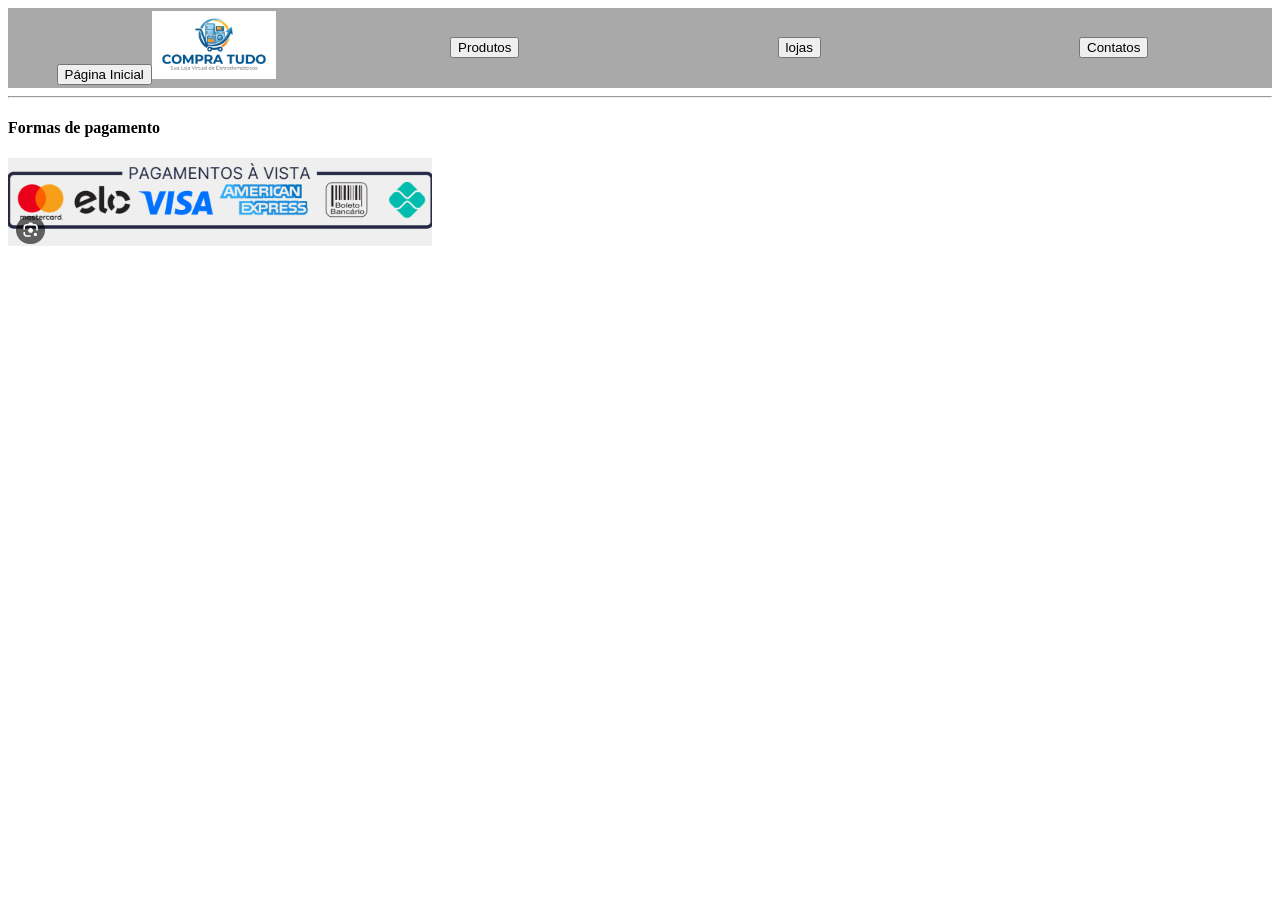
==== Produtos.html @ 98a083f9 "Add files via upload" ====
<!DOCTYPE html>
<html lang="en">
<head>
    <meta charset="UTF-8">
    <title>Title</title>
</head>

<body>
<!--Menu -->
<table width="100%" bgcolor="#a9a9a9">
    <table width="100%" bgcolor="#a9a9a9">
        <tr>
            <td align="center" width="25%"><a href="Index.html" target="_self"><button>Página Inicial</button><img width="40%" src="Image/WhatsApp Image 2026-03-31 at 16.02.38.jpeg"/></a> <td>
            <td align="center" width="25%"><a href="Produtos.html" target="_self"><button>Produtos</button></a> </td>
            <td align="center" width="25%"><a href="Lojas.html" target="_self"><button>lojas</button></a></td>
            <td align="center" width="25%"><a href="Contatos.html" target="_self"><button>Contatos</button></a> </td>
        </tr>
    </table>
</table>
<!--Fim do Menu -->
<hr>

<h4>Formas de pagamento</h4>
<img src="./Image/Formas%20de%20pagamento.png" alt="Formas de Pagamento">

</body>


</html>
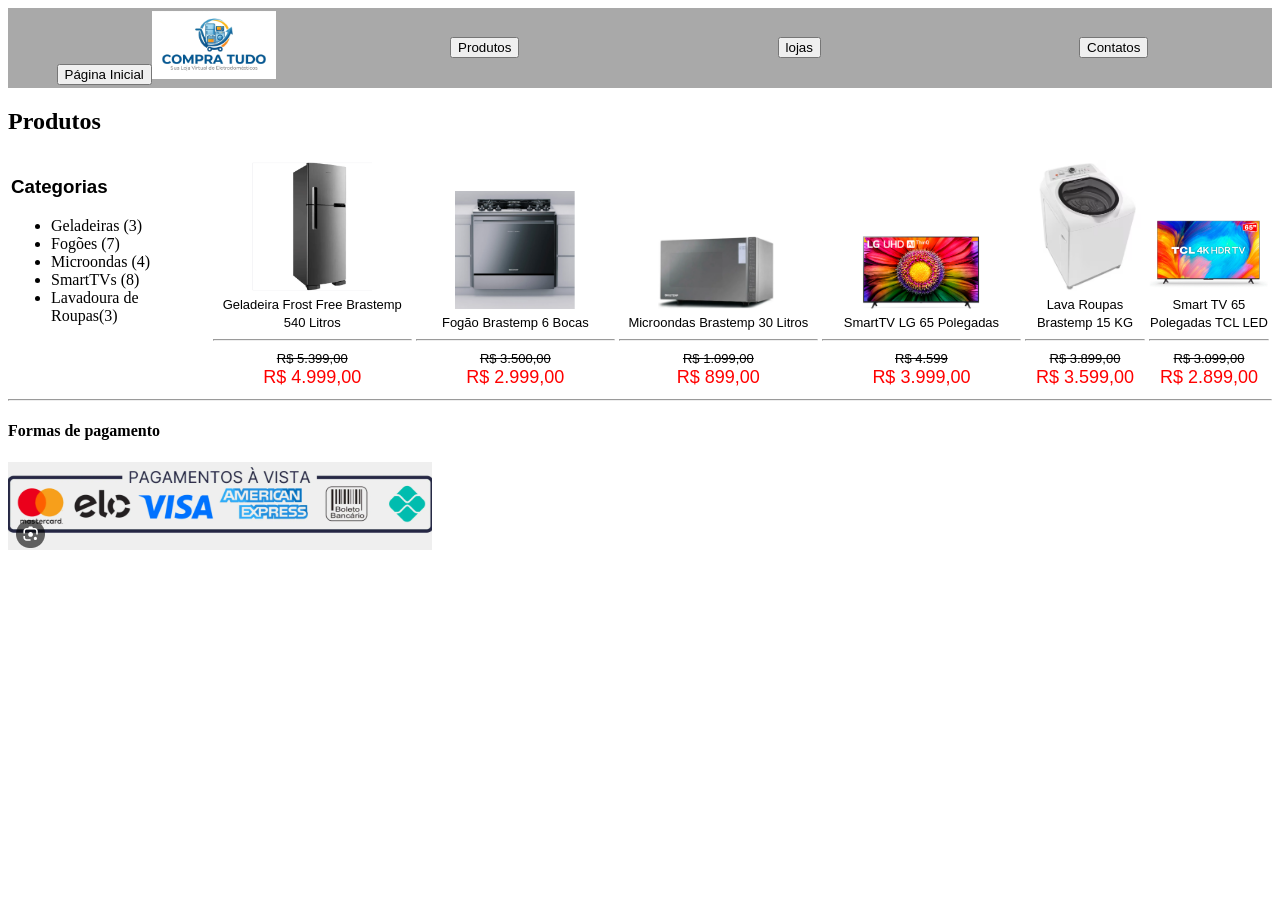
==== commit 520cab06: "Add files via upload" ====
--- a/Produtos.html
+++ b/Produtos.html
@@ -18,6 +18,71 @@
     </table>
 </table>
 <!--Fim do Menu -->
+<h2>Produtos</h2>
+<table border=0 width="100%" cellpadding=>
+    <tr>
+        <td rowspan="5" width="20%" valign="top">
+            <h3><font face="Arial">Categorias</font></h3>
+            <ul>
+                <li><font>Geladeiras (3)</font></li>
+                <li><font>Fogões (7)</font></li>
+                <li><font>Microondas (4)</font></li>
+                <li><font>SmartTVs (8)</font></li>
+                <li><font>Lavadoura de Roupas(3)</font></li>
+            </ul>
+        </td>
+        <td width="20%" align="center" valign="bottom">
+            <img src="Image/Geladeira Brastemp.png" width="120px">
+            <br>
+            <font face="Arial" size="2">Geladeira Frost Free Brastemp 540 Litros</font>
+            <hr>
+            <font face="Arial" size="2"><strike>R$ 5.399,00</strike></font><br>
+            <font face="Arial" size="4" color="red">R$ 4.999,00</font><br>
+        </td>
+        <td width="20%" align="center" valign="bottom">
+            <img src="Image/Fogão Brastemp.png" width="120px"/>
+            <br>
+            <font face="Arial" size="2">Fogão Brastemp 6 Bocas</font>
+            <hr>
+            <font face="Arial" size="2"><strike>R$ 3.500,00</strike></font><br>
+            <font face="Arial" size="4" color="red">R$ 2.999,00</font><br>
+        </td>
+        <td width="20%" align="center" valign="bottom">
+            <img src="Image/Microondas Brastemp.png" width="120px"/>
+            <br>
+            <font face="Arial" size="2">Microondas Brastemp 30 Litros</font>
+            <hr>
+            <font face="Arial" size="2"><strike>R$ 1.099,00</strike></font><br>
+            <font face="Arial" size="4" color="red">R$ 899,00</font><br>
+    </td>
+        <td width="20%" align="center" valign="bottom">
+            <img src="Image/Smart TV LG.png" width="120px"/>
+            <br>
+            <font face="Arial" size="2">SmartTV LG 65 Polegadas</font>
+            <hr>
+            <font face="Arial" size="2"><strike>R$ 4.599</strike></font><br>
+            <font face="Arial" size="4" color="red">R$ 3.999,00</font><br>
+    </td>
+        <td width="20%" align="center" valign="bottom">
+            <img src="Image/Lava Roupa Brastemp.png" width="120px"/>
+            <br>
+            <font face="Arial" size="2">Lava Roupas Brastemp 15 KG</font>
+            <hr>
+            <font face="Arial" size="2"><strike>R$ 3.899,00</strike></font><br>
+            <font face="Arial" size="4" color="red">R$ 3.599,00</font><br>
+        </td>
+        <td width="20%" align="center" valign="bottom">
+            <img src="Image/Smart TV 65 TCL.png" width="120px"/>
+            <br>
+            <font face="Arial" size="2">Smart TV 65 Polegadas TCL LED</font>
+            <hr>
+            <font face="Arial" size="2"><strike>R$ 3.099,00 </strike></font><br>
+            <font face="Arial" size="4" color="red">R$ 2.899,00</font><br>
+        </td>
+
+
+    </tr>
+</table>
 <hr>
 
 <h4>Formas de pagamento</h4>
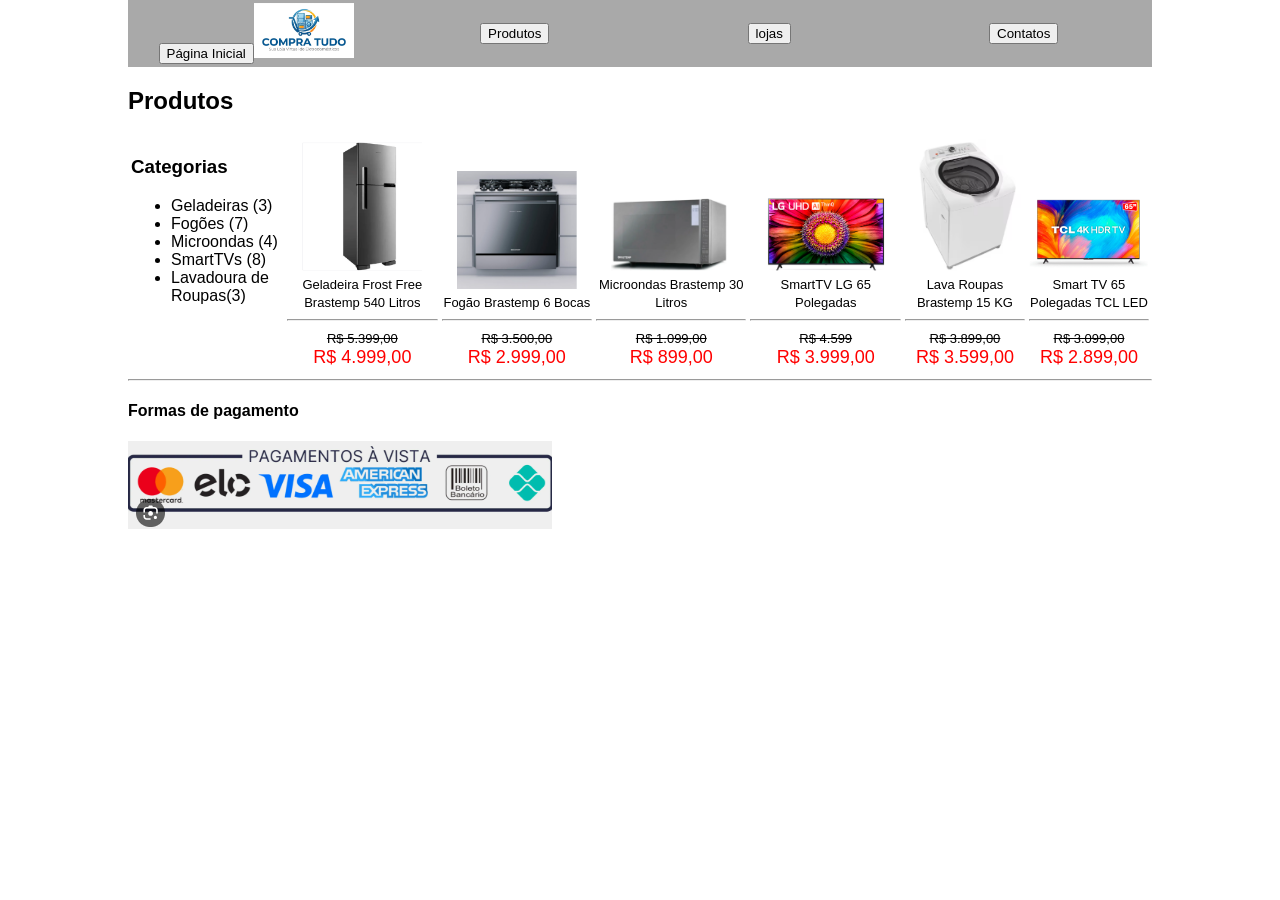
==== commit 96c39c50: "Add files via upload" ====
--- a/Produtos.html
+++ b/Produtos.html
@@ -1,6 +1,7 @@
 <!DOCTYPE html>
 <html lang="en">
 <head>
+    <link rel="stylesheet" href="CSS.css">
     <meta charset="UTF-8">
     <title>Title</title>
 </head>
@@ -31,54 +32,57 @@
                 <li><font>Lavadoura de Roupas(3)</font></li>
             </ul>
         </td>
-        <td width="20%" align="center" valign="bottom">
-            <img src="Image/Geladeira Brastemp.png" width="120px">
-            <br>
-            <font face="Arial" size="2">Geladeira Frost Free Brastemp 540 Litros</font>
-            <hr>
-            <font face="Arial" size="2"><strike>R$ 5.399,00</strike></font><br>
-            <font face="Arial" size="4" color="red">R$ 4.999,00</font><br>
-        </td>
-        <td width="20%" align="center" valign="bottom">
-            <img src="Image/Fogão Brastemp.png" width="120px"/>
-            <br>
-            <font face="Arial" size="2">Fogão Brastemp 6 Bocas</font>
-            <hr>
-            <font face="Arial" size="2"><strike>R$ 3.500,00</strike></font><br>
-            <font face="Arial" size="4" color="red">R$ 2.999,00</font><br>
-        </td>
-        <td width="20%" align="center" valign="bottom">
-            <img src="Image/Microondas Brastemp.png" width="120px"/>
-            <br>
-            <font face="Arial" size="2">Microondas Brastemp 30 Litros</font>
-            <hr>
-            <font face="Arial" size="2"><strike>R$ 1.099,00</strike></font><br>
-            <font face="Arial" size="4" color="red">R$ 899,00</font><br>
-    </td>
-        <td width="20%" align="center" valign="bottom">
-            <img src="Image/Smart TV LG.png" width="120px"/>
-            <br>
-            <font face="Arial" size="2">SmartTV LG 65 Polegadas</font>
-            <hr>
-            <font face="Arial" size="2"><strike>R$ 4.599</strike></font><br>
-            <font face="Arial" size="4" color="red">R$ 3.999,00</font><br>
-    </td>
-        <td width="20%" align="center" valign="bottom">
-            <img src="Image/Lava Roupa Brastemp.png" width="120px"/>
-            <br>
-            <font face="Arial" size="2">Lava Roupas Brastemp 15 KG</font>
-            <hr>
-            <font face="Arial" size="2"><strike>R$ 3.899,00</strike></font><br>
-            <font face="Arial" size="4" color="red">R$ 3.599,00</font><br>
-        </td>
-        <td width="20%" align="center" valign="bottom">
-            <img src="Image/Smart TV 65 TCL.png" width="120px"/>
-            <br>
-            <font face="Arial" size="2">Smart TV 65 Polegadas TCL LED</font>
-            <hr>
-            <font face="Arial" size="2"><strike>R$ 3.099,00 </strike></font><br>
-            <font face="Arial" size="4" color="red">R$ 2.899,00</font><br>
-        </td>
+        <div class="container">
+            <td width="20%" align="center" valign="bottom">
+                <img src="Image/Geladeira Brastemp.png" width="120px">
+                <br>
+                <font face="Arial" size="2">Geladeira Frost Free Brastemp 540 Litros</font>
+                <hr>
+                <font face="Arial" size="2"><strike>R$ 5.399,00</strike></font><br>
+                <font face="Arial" size="4" color="red">R$ 4.999,00</font><br>
+            </td>
+            <td width="20%" align="center" valign="bottom">
+                <img src="Image/Fogão Brastemp.png" width="120px"/>
+                <br>
+                <font face="Arial" size="2">Fogão Brastemp 6 Bocas</font>
+                <hr>
+                <font face="Arial" size="2"><strike>R$ 3.500,00</strike></font><br>
+                <font face="Arial" size="4" color="red">R$ 2.999,00</font><br>
+            </td>
+            <td width="20%" align="center" valign="bottom">
+                <img src="Image/Microondas Brastemp.png" width="120px"/>
+                <br>
+                <font face="Arial" size="2">Microondas Brastemp 30 Litros</font>
+                <hr>
+                <font face="Arial" size="2"><strike>R$ 1.099,00</strike></font><br>
+                <font face="Arial" size="4" color="red">R$ 899,00</font><br>
+            </td>
+            <td width="20%" align="center" valign="bottom">
+                <img src="Image/Smart TV LG.png" width="120px"/>
+                <br>
+                <font face="Arial" size="2">SmartTV LG 65 Polegadas</font>
+                <hr>
+                <font face="Arial" size="2"><strike>R$ 4.599</strike></font><br>
+                <font face="Arial" size="4" color="red">R$ 3.999,00</font><br>
+            </td>
+            <td width="20%" align="center" valign="bottom">
+                <img src="Image/Lava Roupa Brastemp.png" width="120px"/>
+                <br>
+                <font face="Arial" size="2">Lava Roupas Brastemp 15 KG</font>
+                <hr>
+                <font face="Arial" size="2"><strike>R$ 3.899,00</strike></font><br>
+                <font face="Arial" size="4" color="red">R$ 3.599,00</font><br>
+            </td>
+            <td width="20%" align="center" valign="bottom">
+                <img src="Image/Smart TV 65 TCL.png" width="120px"/>
+                <br>
+                <font face="Arial" size="2">Smart TV 65 Polegadas TCL LED</font>
+                <hr>
+                <font face="Arial" size="2"><strike>R$ 3.099,00 </strike></font><br>
+                <font face="Arial" size="4" color="red">R$ 2.899,00</font><br>
+            </td>
+
+        </div>
 
 
     </tr>
--- a/CSS.css
+++ b/CSS.css
@@ -0,0 +1,13 @@
+body{
+    font-family: sans-serif;
+    width:80%;
+    margin:auto;
+}
+.menu {
+    padding: 0;
+
+
+}
+.container{
+    display: block;
+}
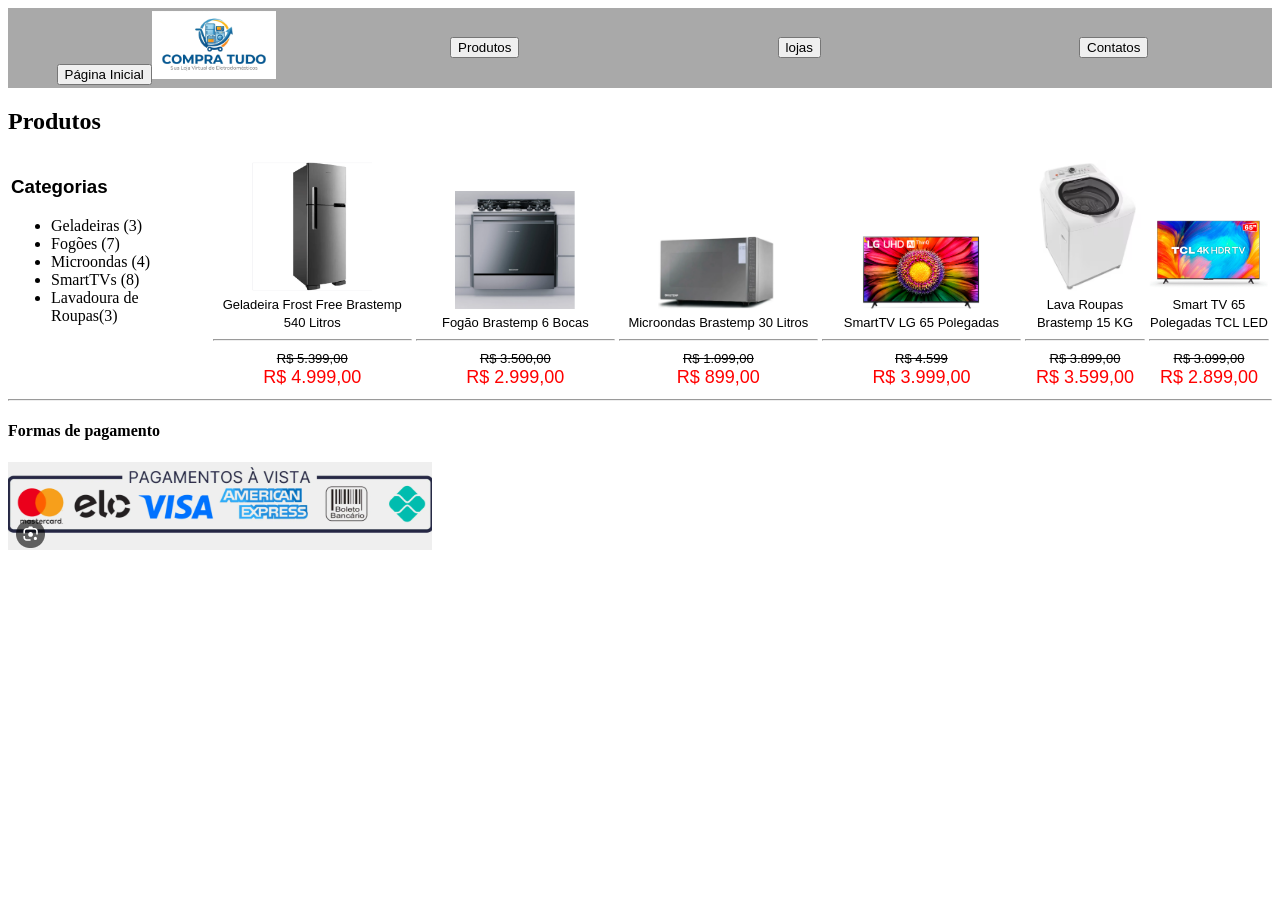
==== commit d4fdb077: "Add files via upload" ====
--- a/Produtos.html
+++ b/Produtos.html
@@ -1,7 +1,6 @@
 <!DOCTYPE html>
 <html lang="en">
 <head>
-    <link rel="stylesheet" href="CSS.css">
     <meta charset="UTF-8">
     <title>Title</title>
 </head>
@@ -32,57 +31,54 @@
                 <li><font>Lavadoura de Roupas(3)</font></li>
             </ul>
         </td>
-        <div class="container">
-            <td width="20%" align="center" valign="bottom">
-                <img src="Image/Geladeira Brastemp.png" width="120px">
-                <br>
-                <font face="Arial" size="2">Geladeira Frost Free Brastemp 540 Litros</font>
-                <hr>
-                <font face="Arial" size="2"><strike>R$ 5.399,00</strike></font><br>
-                <font face="Arial" size="4" color="red">R$ 4.999,00</font><br>
-            </td>
-            <td width="20%" align="center" valign="bottom">
-                <img src="Image/Fogão Brastemp.png" width="120px"/>
-                <br>
-                <font face="Arial" size="2">Fogão Brastemp 6 Bocas</font>
-                <hr>
-                <font face="Arial" size="2"><strike>R$ 3.500,00</strike></font><br>
-                <font face="Arial" size="4" color="red">R$ 2.999,00</font><br>
-            </td>
-            <td width="20%" align="center" valign="bottom">
-                <img src="Image/Microondas Brastemp.png" width="120px"/>
-                <br>
-                <font face="Arial" size="2">Microondas Brastemp 30 Litros</font>
-                <hr>
-                <font face="Arial" size="2"><strike>R$ 1.099,00</strike></font><br>
-                <font face="Arial" size="4" color="red">R$ 899,00</font><br>
-            </td>
-            <td width="20%" align="center" valign="bottom">
-                <img src="Image/Smart TV LG.png" width="120px"/>
-                <br>
-                <font face="Arial" size="2">SmartTV LG 65 Polegadas</font>
-                <hr>
-                <font face="Arial" size="2"><strike>R$ 4.599</strike></font><br>
-                <font face="Arial" size="4" color="red">R$ 3.999,00</font><br>
-            </td>
-            <td width="20%" align="center" valign="bottom">
-                <img src="Image/Lava Roupa Brastemp.png" width="120px"/>
-                <br>
-                <font face="Arial" size="2">Lava Roupas Brastemp 15 KG</font>
-                <hr>
-                <font face="Arial" size="2"><strike>R$ 3.899,00</strike></font><br>
-                <font face="Arial" size="4" color="red">R$ 3.599,00</font><br>
-            </td>
-            <td width="20%" align="center" valign="bottom">
-                <img src="Image/Smart TV 65 TCL.png" width="120px"/>
-                <br>
-                <font face="Arial" size="2">Smart TV 65 Polegadas TCL LED</font>
-                <hr>
-                <font face="Arial" size="2"><strike>R$ 3.099,00 </strike></font><br>
-                <font face="Arial" size="4" color="red">R$ 2.899,00</font><br>
-            </td>
-
-        </div>
+        <td width="20%" align="center" valign="bottom">
+            <img src="Image/Geladeira Brastemp.png" width="120px">
+            <br>
+            <font face="Arial" size="2">Geladeira Frost Free Brastemp 540 Litros</font>
+            <hr>
+            <font face="Arial" size="2"><strike>R$ 5.399,00</strike></font><br>
+            <font face="Arial" size="4" color="red">R$ 4.999,00</font><br>
+        </td>
+        <td width="20%" align="center" valign="bottom">
+            <img src="Image/Fogão Brastemp.png" width="120px"/>
+            <br>
+            <font face="Arial" size="2">Fogão Brastemp 6 Bocas</font>
+            <hr>
+            <font face="Arial" size="2"><strike>R$ 3.500,00</strike></font><br>
+            <font face="Arial" size="4" color="red">R$ 2.999,00</font><br>
+        </td>
+        <td width="20%" align="center" valign="bottom">
+            <img src="Image/Microondas Brastemp.png" width="120px"/>
+            <br>
+            <font face="Arial" size="2">Microondas Brastemp 30 Litros</font>
+            <hr>
+            <font face="Arial" size="2"><strike>R$ 1.099,00</strike></font><br>
+            <font face="Arial" size="4" color="red">R$ 899,00</font><br>
+    </td>
+        <td width="20%" align="center" valign="bottom">
+            <img src="Image/Smart TV LG.png" width="120px"/>
+            <br>
+            <font face="Arial" size="2">SmartTV LG 65 Polegadas</font>
+            <hr>
+            <font face="Arial" size="2"><strike>R$ 4.599</strike></font><br>
+            <font face="Arial" size="4" color="red">R$ 3.999,00</font><br>
+    </td>
+        <td width="20%" align="center" valign="bottom">
+            <img src="Image/Lava Roupa Brastemp.png" width="120px"/>
+            <br>
+            <font face="Arial" size="2">Lava Roupas Brastemp 15 KG</font>
+            <hr>
+            <font face="Arial" size="2"><strike>R$ 3.899,00</strike></font><br>
+            <font face="Arial" size="4" color="red">R$ 3.599,00</font><br>
+        </td>
+        <td width="20%" align="center" valign="bottom">
+            <img src="Image/Smart TV 65 TCL.png" width="120px"/>
+            <br>
+            <font face="Arial" size="2">Smart TV 65 Polegadas TCL LED</font>
+            <hr>
+            <font face="Arial" size="2"><strike>R$ 3.099,00 </strike></font><br>
+            <font face="Arial" size="4" color="red">R$ 2.899,00</font><br>
+        </td>
 
 
     </tr>
